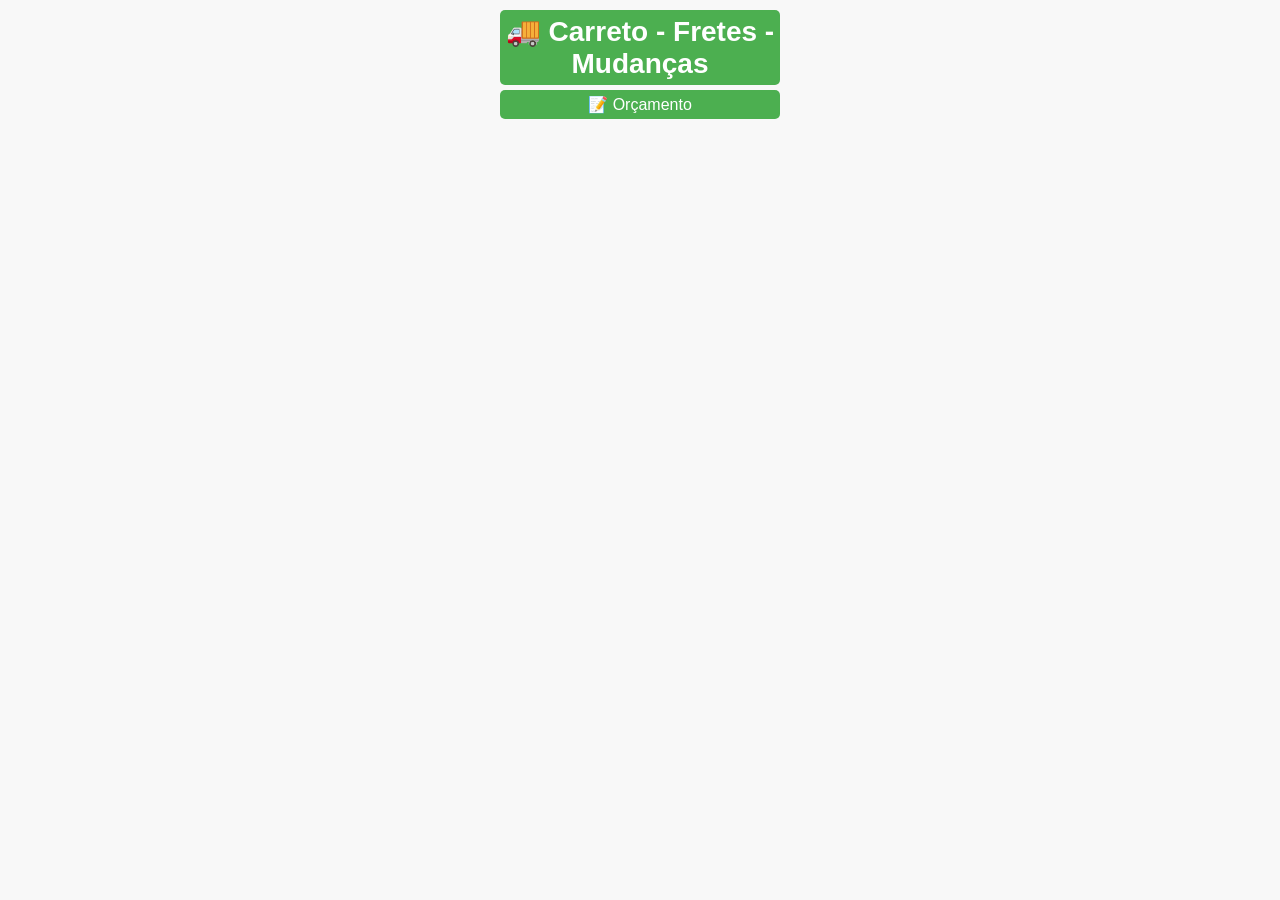
==== index.html @ 7afadaf5 "primeiro commit francoDaRocha" ====
<!DOCTYPE html>
<html lang="pt-br">
<head>
  <meta charset="UTF-8" />
  <meta name="viewport" content="width=device-width, initial-scale=1.0"/>
  <title>Carreto em Franco Da Rocha</title>
  <link rel="stylesheet" href="style.css" />
</head>
<body>

  <header>
    <h1>🚚 Carreto - Fretes - Mudanças</h1>
  </header>
  <main>
    <button id="btnOrcamento">📝 Orçamento</button>

    <section id="comodosContainer" class="hidden">
      <div class="comodoToggle" data-comodo="cozinha">🍽️ Cozinha</div>
      <form id="cozinha" class="comodo hidden">
        <label><input type="checkbox" name="Cozinha" value="🧊 Geladeira" /> 🧊 Geladeira</label>
        <label><input type="checkbox" name="Cozinha" value="🍳 Fogão" /> 🍳 Fogão</label>
        <label><input type="checkbox" name="Cozinha" value="🧼 Máquina de Lavar Roupa" /> 🧼 Máquina de Lavar Roupa</label>
        <label><input type="checkbox" name="Cozinha" value="🍔 Micro-ondas" /> 🍔 Micro-ondas</label>
        <label><input type="checkbox" name="Cozinha" value="🍽️ Lava-louças" /> 🍽️ Lava-louças</label>
        <label><input type="checkbox" name="Cozinha" value="🔥 Forno" /> 🔥 Forno</label>
      </form>

      <div class="comodoToggle" data-comodo="quarto">🛏️ Quarto</div>
      <form id="quarto" class="comodo hidden">
        <label><input type="checkbox" name="Quarto" value="🛏️ Colchão" /> 🛏️ Colchão</label>
        <label><input type="checkbox" name="Quarto" value="🛏️ Box" /> 🛏️ Box</label>
        <label><input type="checkbox" name="Quarto" value="👚 Guarda-roupa" /> 👚 Guarda-roupa</label>
      </form>

      <div class="comodoToggle" data-comodo="sala">🛋️ Sala</div>
      <form id="sala" class="comodo hidden">
        <label><input type="checkbox" name="Sala" value="🛋️ Sofá" /> 🛋️ Sofá</label>
        <label><input type="checkbox" name="Sala" value="📺 Rack" /> 📺 Rack</label>
        <label><input type="checkbox" name="Sala" value="🖼️ Estante" /> 🖼️ Estante</label>
      </form>
    </section>

    <section id="dadosFinais" class="hidden">
      <label for="nome">Nome:
        <input type="text" id="nome" placeholder="Nome completo" />
      </label> 
      <label>📍 Endereço de carregar:
        <input type="text" id="carregar" placeholder="Rua de origem" />
      </label>
      <label>📍 Endereço de descarregar:
        <input type="text" id="descarregar" placeholder="Rua de destino" />
      </label>
      <label>📅 Data do carreto:
        <input type="date" id="data" />
      </label>
      <button id="btnEnviarZap">📤 Enviar Orçamento no Zap</button>
    </section>
  </main>

  <script src="script.js"></script>
</body>
</html>
---- style.css ----
* {
  box-sizing: border-box;
  margin: 0;
  padding: 0;
}

body {
  font-family: Arial, sans-serif;
  background: #f8f8f8;
  color: #333;
  max-width: 300px;
  margin: 0 auto;
  padding: 10px;
}

header {
  background-color: #4CAF50;
  color: white;
  padding: 5px;
  text-align: center;
  font-size: 14px;
    border-radius: 5px;
    border: none;
}

button {
  width: 100%;
  margin: 5px 0;
  padding: 5px;
  background: #4CAF50;
  border: none;
  border-radius: 5px;
  color: white;
  font-size: 16px;
  cursor: pointer;
}

button:hover {
  background: #388e3c;
}

.comodoToggle {
  background-color: #eee;
  padding: 5px;
  font-weight: bold;
  margin-top: 5px;
  cursor: pointer;
  border-radius: 5px;
}

.comodo {
  margin-top: 5px;
  padding: 5px;
  background: #fff;
  border: 1px solid #ccc;
  border-radius: 5px;
}

.hidden {
  display: none;
}

form label {
  display: block;
  margin: 5px 0;
}

input[type="text"], input[type="date"] {
  width: 100%;
  padding: 5px;
  margin-top: 4px;
  border: 1px solid #ccc;
  border-radius: 4px;
}
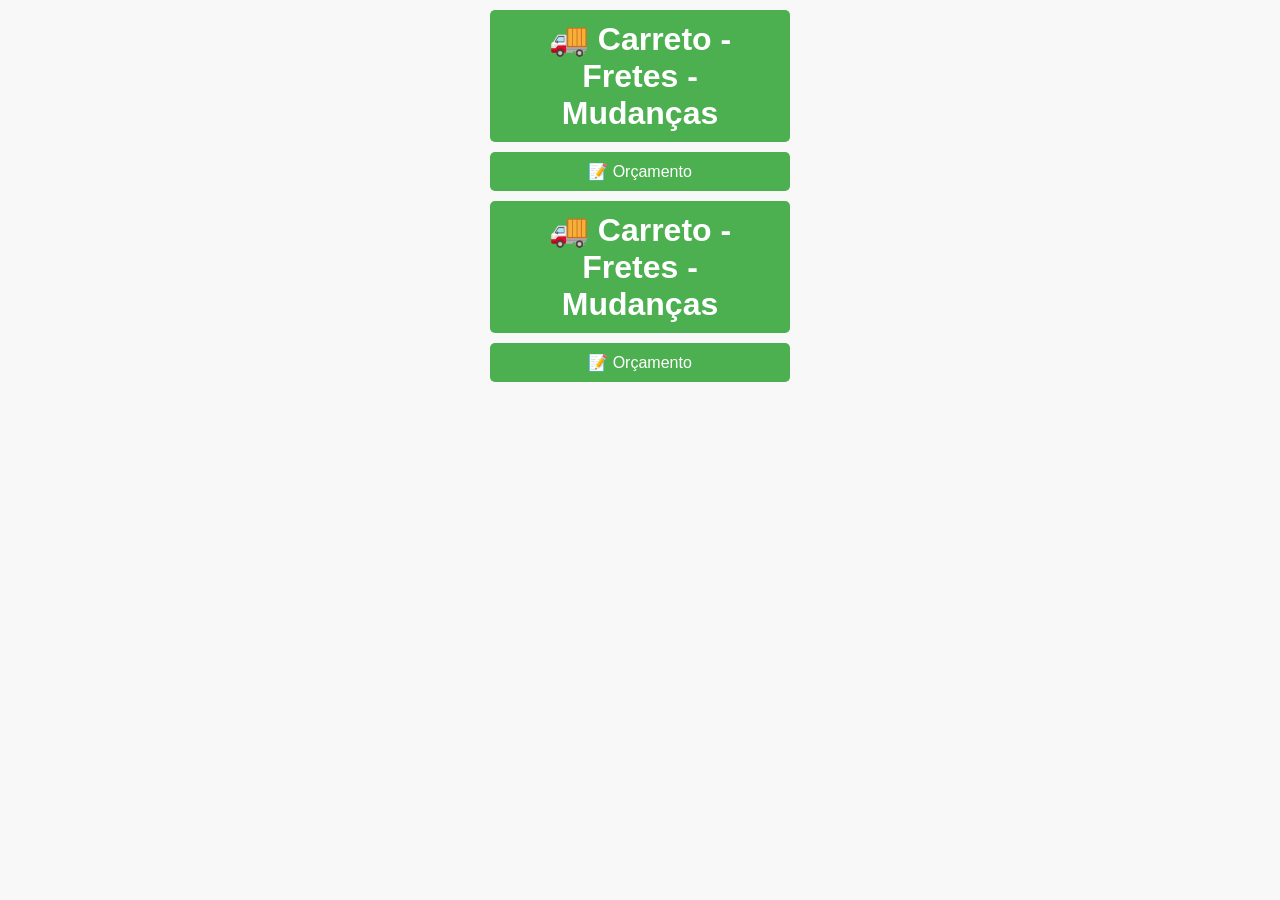
==== commit a6c036bc: "Resolvendo conflitos de merge" ====
--- a/index.html
+++ b/index.html
@@ -60,3 +60,66 @@
   <script src="script.js"></script>
 </body>
 </html>
+
+<!DOCTYPE html>
+<html lang="pt-br">
+<head>
+  <meta charset="UTF-8" />
+  <meta name="viewport" content="width=device-width, initial-scale=1.0"/>
+  <title>Carreto em Franco Da Rocha</title>
+  <link rel="stylesheet" href="style.css" />
+</head>
+<body>
+
+  <header>
+    <h1>🚚 Carreto - Fretes - Mudanças</h1>
+  </header>
+  <main>
+    <button id="btnOrcamento">📝 Orçamento</button>
+
+    <section id="comodosContainer" class="hidden">
+      <div class="comodoToggle" data-comodo="cozinha">🍽️ Cozinha</div>
+      <form id="cozinha" class="comodo hidden">
+        <label><input type="checkbox" name="Cozinha" value="🧊 Geladeira" /> 🧊 Geladeira</label>
+        <label><input type="checkbox" name="Cozinha" value="🍳 Fogão" /> 🍳 Fogão</label>
+        <label><input type="checkbox" name="Cozinha" value="🧼 Máquina de Lavar Roupa" /> 🧼 Máquina de Lavar Roupa</label>
+        <label><input type="checkbox" name="Cozinha" value="🍔 Micro-ondas" /> 🍔 Micro-ondas</label>
+        <label><input type="checkbox" name="Cozinha" value="🍽️ Lava-louças" /> 🍽️ Lava-louças</label>
+        <label><input type="checkbox" name="Cozinha" value="🔥 Forno" /> 🔥 Forno</label>
+      </form>
+
+      <div class="comodoToggle" data-comodo="quarto">🛏️ Quarto</div>
+      <form id="quarto" class="comodo hidden">
+        <label><input type="checkbox" name="Quarto" value="🛏️ Colchão" /> 🛏️ Colchão</label>
+        <label><input type="checkbox" name="Quarto" value="🛏️ Box" /> 🛏️ Box</label>
+        <label><input type="checkbox" name="Quarto" value="👚 Guarda-roupa" /> 👚 Guarda-roupa</label>
+      </form>
+
+      <div class="comodoToggle" data-comodo="sala">🛋️ Sala</div>
+      <form id="sala" class="comodo hidden">
+        <label><input type="checkbox" name="Sala" value="🛋️ Sofá" /> 🛋️ Sofá</label>
+        <label><input type="checkbox" name="Sala" value="📺 Rack" /> 📺 Rack</label>
+        <label><input type="checkbox" name="Sala" value="🖼️ Estante" /> 🖼️ Estante</label>
+      </form>
+    </section>
+
+    <section id="dadosFinais" class="hidden">
+      <label for="nome">Nome:
+        <input type="text" id="nome" placeholder="Nome completo" />
+      </label> 
+      <label>📍 Endereço de carregar:
+        <input type="text" id="carregar" placeholder="Rua de origem" />
+      </label>
+      <label>📍 Endereço de descarregar:
+        <input type="text" id="descarregar" placeholder="Rua de destino" />
+      </label>
+      <label>📅 Data do carreto:
+        <input type="date" id="data" />
+      </label>
+      <button id="btnEnviarZap">📤 Enviar Orçamento no Zap</button>
+    </section>
+  </main>
+
+  <script src="script.js"></script>
+</body>
+</html>
--- a/style.css
+++ b/style.css
@@ -8,7 +8,7 @@
   font-family: Arial, sans-serif;
   background: #f8f8f8;
   color: #333;
-  max-width: 300px;
+  max-width: 320px;
   margin: 0 auto;
   padding: 10px;
 }
@@ -16,17 +16,16 @@
 header {
   background-color: #4CAF50;
   color: white;
-  padding: 5px;
+  padding: 10px;
   text-align: center;
-  font-size: 14px;
-    border-radius: 5px;
-    border: none;
+  font-size: 16px;
+  border-radius: 5px;
 }
 
 button {
   width: 100%;
-  margin: 5px 0;
-  padding: 5px;
+  margin: 10px 0;
+  padding: 10px;
   background: #4CAF50;
   border: none;
   border-radius: 5px;
@@ -41,7 +40,7 @@
 
 .comodoToggle {
   background-color: #eee;
-  padding: 5px;
+  padding: 10px;
   font-weight: bold;
   margin-top: 5px;
   cursor: pointer;
@@ -67,7 +66,7 @@
 
 input[type="text"], input[type="date"] {
   width: 100%;
-  padding: 5px;
+  padding: 8px;
   margin-top: 4px;
   border: 1px solid #ccc;
   border-radius: 4px;
--- a/style.css
+++ b/style.css
@@ -8,7 +8,7 @@
   font-family: Arial, sans-serif;
   background: #f8f8f8;
   color: #333;
-  max-width: 300px;
+  max-width: 320px;
   margin: 0 auto;
   padding: 10px;
 }
@@ -16,17 +16,16 @@
 header {
   background-color: #4CAF50;
   color: white;
-  padding: 5px;
+  padding: 10px;
   text-align: center;
-  font-size: 14px;
-    border-radius: 5px;
-    border: none;
+  font-size: 16px;
+  border-radius: 5px;
 }
 
 button {
   width: 100%;
-  margin: 5px 0;
-  padding: 5px;
+  margin: 10px 0;
+  padding: 10px;
   background: #4CAF50;
   border: none;
   border-radius: 5px;
@@ -41,7 +40,7 @@
 
 .comodoToggle {
   background-color: #eee;
-  padding: 5px;
+  padding: 10px;
   font-weight: bold;
   margin-top: 5px;
   cursor: pointer;
@@ -67,7 +66,7 @@
 
 input[type="text"], input[type="date"] {
   width: 100%;
-  padding: 5px;
+  padding: 8px;
   margin-top: 4px;
   border: 1px solid #ccc;
   border-radius: 4px;
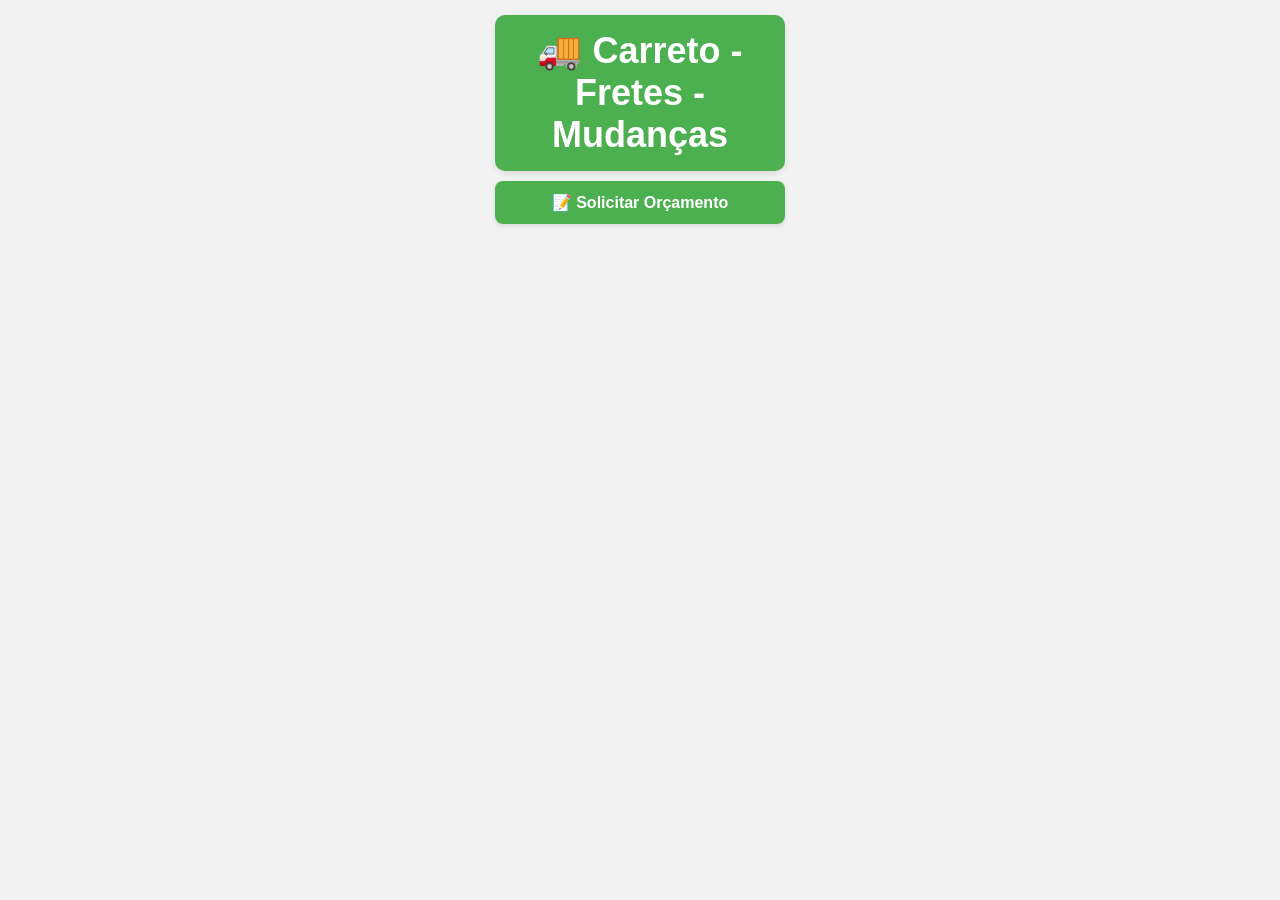
==== commit df32b754: "modificado: index, script, style" ====
--- a/index.html
+++ b/index.html
@@ -4,6 +4,7 @@
   <meta charset="UTF-8" />
   <meta name="viewport" content="width=device-width, initial-scale=1.0"/>
   <title>Carreto em Franco Da Rocha</title>
+  <meta name="description" content="Peça seu orçamento de frete, carreto ou mudança em Franco da Rocha, Caieiras, Francisco Morato e região.">
   <link rel="stylesheet" href="style.css" />
 </head>
 <body>
@@ -11,48 +12,50 @@
   <header>
     <h1>🚚 Carreto - Fretes - Mudanças</h1>
   </header>
+
   <main>
-    <button id="btnOrcamento">📝 Orçamento</button>
+    <button id="btnOrcamento">📝 Solicitar Orçamento</button>
 
     <section id="comodosContainer" class="hidden">
       <div class="comodoToggle" data-comodo="cozinha">🍽️ Cozinha</div>
       <form id="cozinha" class="comodo hidden">
-        <label><input type="checkbox" name="Cozinha" value="🧊 Geladeira" /> 🧊 Geladeira</label>
-        <label><input type="checkbox" name="Cozinha" value="🍳 Fogão" /> 🍳 Fogão</label>
-        <label><input type="checkbox" name="Cozinha" value="🧼 Máquina de Lavar Roupa" /> 🧼 Máquina de Lavar Roupa</label>
-        <label><input type="checkbox" name="Cozinha" value="🍔 Micro-ondas" /> 🍔 Micro-ondas</label>
-        <label><input type="checkbox" name="Cozinha" value="🍽️ Lava-louças" /> 🍽️ Lava-louças</label>
-        <label><input type="checkbox" name="Cozinha" value="🔥 Forno" /> 🔥 Forno</label>
+        <label><input type="checkbox" id="geladeira" name="Cozinha" value="✅🧊 Geladeira" /> ✅🧊 Geladeira</label>
+        <label><input type="checkbox" id="fogao" name="Cozinha" value="✅🍳 Fogão" /> ✅🍳 Fogão</label>
+        <label><input type="checkbox" id="maquina" name="Cozinha" value="✅🧼 Máquina de Lavar Roupa" /> ✅🧼 Máquina de Lavar Roupa</label>
+        <label><input type="checkbox" id="microondas" name="Cozinha" value="✅🍔 Micro-ondas" /> ✅🍔 Micro-ondas</label>
+        <label><input type="checkbox" id="lavaLoucas" name="Cozinha" value="✅🍽️ Lava-louças" /> ✅🍽️ Lava-louças</label>
+        <label><input type="checkbox" id="forno" name="Cozinha" value="✅🔥 Forno" /> ✅🔥 Forno</label>
       </form>
 
       <div class="comodoToggle" data-comodo="quarto">🛏️ Quarto</div>
       <form id="quarto" class="comodo hidden">
-        <label><input type="checkbox" name="Quarto" value="🛏️ Colchão" /> 🛏️ Colchão</label>
-        <label><input type="checkbox" name="Quarto" value="🛏️ Box" /> 🛏️ Box</label>
-        <label><input type="checkbox" name="Quarto" value="👚 Guarda-roupa" /> 👚 Guarda-roupa</label>
+        <label><input type="checkbox" id="colchao" name="Quarto" value="✅🛏️ Colchão" /> ✅🛏️ Colchão</label>
+        <label><input type="checkbox" id="box" name="Quarto" value="✅🛏️ Box" /> ✅🛏️ Box</label>
+        <label><input type="checkbox" id="guardaRoupa" name="Quarto" value="✅👚 Guarda-roupa" /> ✅👚 Guarda-roupa</label>
       </form>
 
       <div class="comodoToggle" data-comodo="sala">🛋️ Sala</div>
       <form id="sala" class="comodo hidden">
-        <label><input type="checkbox" name="Sala" value="🛋️ Sofá" /> 🛋️ Sofá</label>
-        <label><input type="checkbox" name="Sala" value="📺 Rack" /> 📺 Rack</label>
-        <label><input type="checkbox" name="Sala" value="🖼️ Estante" /> 🖼️ Estante</label>
+        <label><input type="checkbox" id="sofa" name="Sala" value="✅🛋️ Sofá" /> ✅🛋️ Sofá</label>
+        <label><input type="checkbox" id="rack" name="Sala" value="✅📺 Rack" /> ✅📺 Rack</label>
+        <label><input type="checkbox" id="estante" name="Sala" value="✅🖼️ Estante" /> ✅🖼️ Estante</label>
       </form>
     </section>
 
     <section id="dadosFinais" class="hidden">
-      <label for="nome">Nome:
-        <input type="text" id="nome" placeholder="Nome completo" />
+      <label for="nome">🙋 Nome:
+        <input type="text" id="nome" placeholder="Seu nome completo" />
       </label> 
-      <label>📍 Endereço de carregar:
-        <input type="text" id="carregar" placeholder="Rua de origem" />
+      <label for="carregar">📍 Endereço de carregar:
+        <input type="text" id="carregar" placeholder="Rua e número de origem" />
       </label>
-      <label>📍 Endereço de descarregar:
-        <input type="text" id="descarregar" placeholder="Rua de destino" />
+      <label for="descarregar">📍 Endereço de descarregar:
+        <input type="text" id="descarregar" placeholder="Rua e número de destino" />
       </label>
-      <label>📅 Data do carreto:
+      <label for="data">📅 Data do carreto:
         <input type="date" id="data" />
       </label>
+
       <button id="btnEnviarZap">📤 Enviar Orçamento no Zap</button>
     </section>
   </main>
@@ -60,66 +63,3 @@
   <script src="script.js"></script>
 </body>
 </html>
-
-<!DOCTYPE html>
-<html lang="pt-br">
-<head>
-  <meta charset="UTF-8" />
-  <meta name="viewport" content="width=device-width, initial-scale=1.0"/>
-  <title>Carreto em Franco Da Rocha</title>
-  <link rel="stylesheet" href="style.css" />
-</head>
-<body>
-
-  <header>
-    <h1>🚚 Carreto - Fretes - Mudanças</h1>
-  </header>
-  <main>
-    <button id="btnOrcamento">📝 Orçamento</button>
-
-    <section id="comodosContainer" class="hidden">
-      <div class="comodoToggle" data-comodo="cozinha">🍽️ Cozinha</div>
-      <form id="cozinha" class="comodo hidden">
-        <label><input type="checkbox" name="Cozinha" value="🧊 Geladeira" /> 🧊 Geladeira</label>
-        <label><input type="checkbox" name="Cozinha" value="🍳 Fogão" /> 🍳 Fogão</label>
-        <label><input type="checkbox" name="Cozinha" value="🧼 Máquina de Lavar Roupa" /> 🧼 Máquina de Lavar Roupa</label>
-        <label><input type="checkbox" name="Cozinha" value="🍔 Micro-ondas" /> 🍔 Micro-ondas</label>
-        <label><input type="checkbox" name="Cozinha" value="🍽️ Lava-louças" /> 🍽️ Lava-louças</label>
-        <label><input type="checkbox" name="Cozinha" value="🔥 Forno" /> 🔥 Forno</label>
-      </form>
-
-      <div class="comodoToggle" data-comodo="quarto">🛏️ Quarto</div>
-      <form id="quarto" class="comodo hidden">
-        <label><input type="checkbox" name="Quarto" value="🛏️ Colchão" /> 🛏️ Colchão</label>
-        <label><input type="checkbox" name="Quarto" value="🛏️ Box" /> 🛏️ Box</label>
-        <label><input type="checkbox" name="Quarto" value="👚 Guarda-roupa" /> 👚 Guarda-roupa</label>
-      </form>
-
-      <div class="comodoToggle" data-comodo="sala">🛋️ Sala</div>
-      <form id="sala" class="comodo hidden">
-        <label><input type="checkbox" name="Sala" value="🛋️ Sofá" /> 🛋️ Sofá</label>
-        <label><input type="checkbox" name="Sala" value="📺 Rack" /> 📺 Rack</label>
-        <label><input type="checkbox" name="Sala" value="🖼️ Estante" /> 🖼️ Estante</label>
-      </form>
-    </section>
-
-    <section id="dadosFinais" class="hidden">
-      <label for="nome">Nome:
-        <input type="text" id="nome" placeholder="Nome completo" />
-      </label> 
-      <label>📍 Endereço de carregar:
-        <input type="text" id="carregar" placeholder="Rua de origem" />
-      </label>
-      <label>📍 Endereço de descarregar:
-        <input type="text" id="descarregar" placeholder="Rua de destino" />
-      </label>
-      <label>📅 Data do carreto:
-        <input type="date" id="data" />
-      </label>
-      <button id="btnEnviarZap">📤 Enviar Orçamento no Zap</button>
-    </section>
-  </main>
-
-  <script src="script.js"></script>
-</body>
-</html>
--- a/style.css
+++ b/style.css
@@ -5,33 +5,38 @@
 }
 
 body {
-  font-family: Arial, sans-serif;
-  background: #f8f8f8;
+  font-family: 'Segoe UI', Tahoma, Geneva, Verdana, sans-serif;
+  background: #f2f2f2;
   color: #333;
   max-width: 320px;
   margin: 0 auto;
-  padding: 10px;
+  padding: 15px;
 }
 
 header {
   background-color: #4CAF50;
   color: white;
-  padding: 10px;
+  padding: 15px;
   text-align: center;
-  font-size: 16px;
-  border-radius: 5px;
+  font-size: 18px;
+  font-weight: bold;
+  border-radius: 10px;
+  box-shadow: 0 2px 6px rgba(0,0,0,0.1);
 }
 
 button {
   width: 100%;
   margin: 10px 0;
-  padding: 10px;
+  padding: 12px;
   background: #4CAF50;
   border: none;
-  border-radius: 5px;
+  border-radius: 8px;
   color: white;
   font-size: 16px;
+  font-weight: bold;
   cursor: pointer;
+  box-shadow: 0 2px 4px rgba(0,0,0,0.1);
+  transition: background 0.3s;
 }
 
 button:hover {
@@ -39,20 +44,28 @@
 }
 
 .comodoToggle {
-  background-color: #eee;
+  background-color: #e0e0e0;
   padding: 10px;
   font-weight: bold;
-  margin-top: 5px;
+  margin-top: 10px;
   cursor: pointer;
-  border-radius: 5px;
+  border-radius: 8px;
+  border: 1px solid #ccc;
+  box-shadow: inset 0 1px 2px rgba(0,0,0,0.05);
+  transition: background 0.3s;
+}
+
+.comodoToggle:hover {
+  background-color: #d5d5d5;
 }
 
 .comodo {
   margin-top: 5px;
-  padding: 5px;
+  padding: 10px;
   background: #fff;
   border: 1px solid #ccc;
-  border-radius: 5px;
+  border-radius: 8px;
+  box-shadow: 0 1px 3px rgba(0,0,0,0.05);
 }
 
 .hidden {
@@ -61,13 +74,29 @@
 
 form label {
   display: block;
-  margin: 5px 0;
+  margin: 8px 0 5px;
+  font-size: 14px;
 }
 
-input[type="text"], input[type="date"] {
+input[type="text"],
+input[type="date"] {
   width: 100%;
-  padding: 8px;
+  padding: 10px;
   margin-top: 4px;
   border: 1px solid #ccc;
-  border-radius: 4px;
+  border-radius: 6px;
+  font-size: 14px;
+  background-color: #fafafa;
 }
+
+input[type="checkbox"] {
+  margin-right: 8px;
+  transform: scale(1.3);
+}
+
+.checkbox-item {
+  margin: 6px 0;
+  font-size: 14px;
+  display: flex;
+  align-items: center;
+}
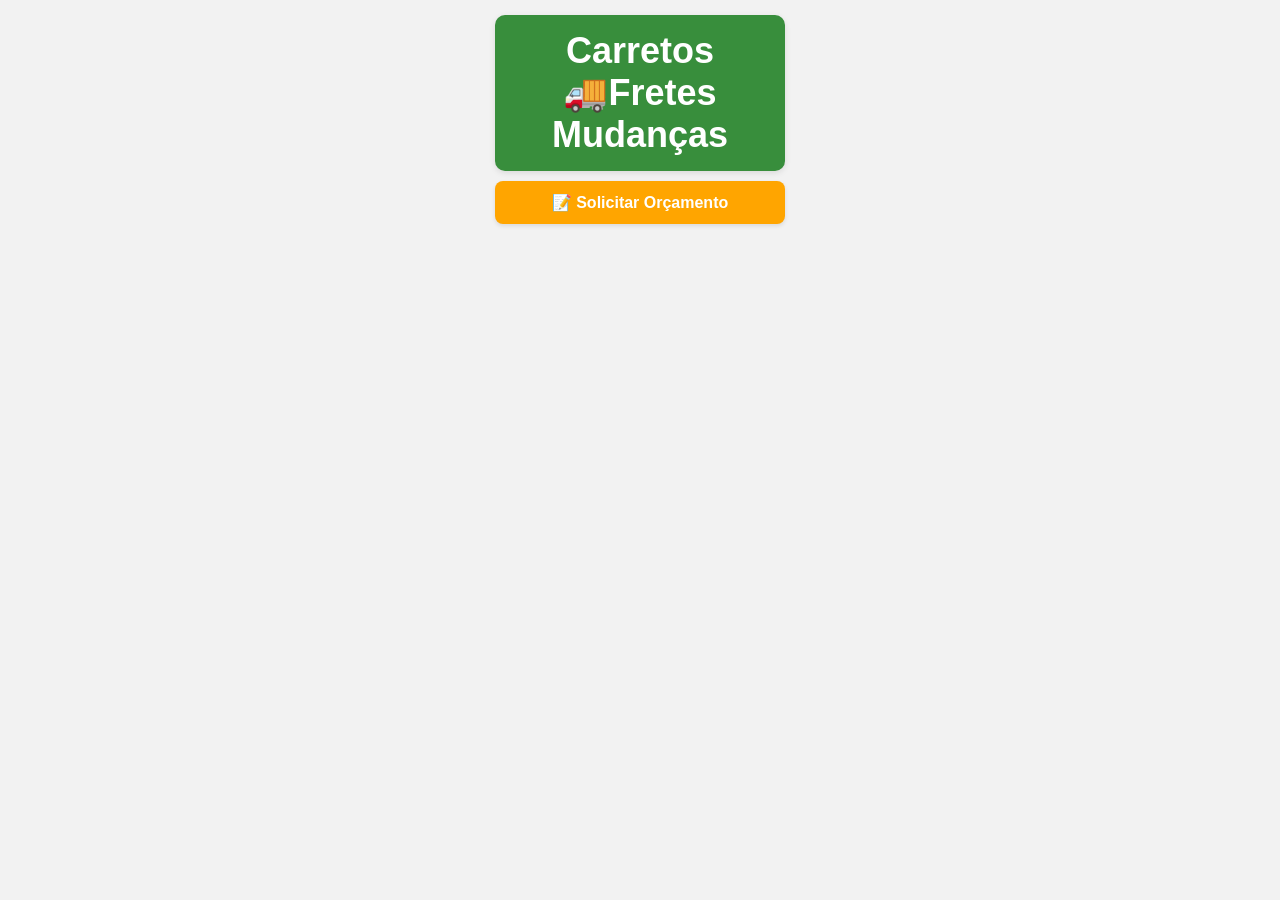
==== commit cb3abf7d: "alterado h1" ====
--- a/index.html
+++ b/index.html
@@ -10,7 +10,7 @@
 <body>
 
   <header>
-    <h1>🚚 Carreto - Fretes - Mudanças</h1>
+    <h1>Carretos<br>🚚Fretes<br>Mudanças</h1>
   </header>
 
   <main>
@@ -19,26 +19,26 @@
     <section id="comodosContainer" class="hidden">
       <div class="comodoToggle" data-comodo="cozinha">🍽️ Cozinha</div>
       <form id="cozinha" class="comodo hidden">
-        <label><input type="checkbox" id="geladeira" name="Cozinha" value="✅🧊 Geladeira" /> ✅🧊 Geladeira</label>
-        <label><input type="checkbox" id="fogao" name="Cozinha" value="✅🍳 Fogão" /> ✅🍳 Fogão</label>
-        <label><input type="checkbox" id="maquina" name="Cozinha" value="✅🧼 Máquina de Lavar Roupa" /> ✅🧼 Máquina de Lavar Roupa</label>
-        <label><input type="checkbox" id="microondas" name="Cozinha" value="✅🍔 Micro-ondas" /> ✅🍔 Micro-ondas</label>
-        <label><input type="checkbox" id="lavaLoucas" name="Cozinha" value="✅🍽️ Lava-louças" /> ✅🍽️ Lava-louças</label>
-        <label><input type="checkbox" id="forno" name="Cozinha" value="✅🔥 Forno" /> ✅🔥 Forno</label>
+        <label><input type="checkbox" id="geladeira"  name="Cozinha" value="✅🧊 Geladeira" />              ✅🧊 Geladeira</label>
+        <label><input type="checkbox" id="fogao"      name="Cozinha" value="✅🍳 Fogão" />                  ✅🍳 Fogão</label>
+        <label><input type="checkbox" id="maquina"    name="Cozinha" value="✅🧼 Máquina de Lavar Roupa" /> ✅🧼 Máquina de Lavar Roupa</label>
+        <label><input type="checkbox" id="microondas" name="Cozinha" value="✅🍔 Micro-ondas" />            ✅🍔 Micro-ondas</label>
+        <label><input type="checkbox" id="lavaLoucas" name="Cozinha" value="✅🍽️ Lava-louças" />            ✅🍽️ Lava-louças</label>
+        <label><input type="checkbox" id="forno"      name="Cozinha" value="✅🔥 Forno" />                  ✅🔥 Forno</label>
       </form>
 
       <div class="comodoToggle" data-comodo="quarto">🛏️ Quarto</div>
       <form id="quarto" class="comodo hidden">
-        <label><input type="checkbox" id="colchao" name="Quarto" value="✅🛏️ Colchão" /> ✅🛏️ Colchão</label>
-        <label><input type="checkbox" id="box" name="Quarto" value="✅🛏️ Box" /> ✅🛏️ Box</label>
-        <label><input type="checkbox" id="guardaRoupa" name="Quarto" value="✅👚 Guarda-roupa" /> ✅👚 Guarda-roupa</label>
+        <label><input type="checkbox" id="colchao"      name="Quarto" value="✅🛏️ Colchão" />       ✅🛏️ Colchão</label>
+        <label><input type="checkbox" id="box"          name="Quarto" value="✅🛏️ Box" />           ✅🛏️ Box</label>
+        <label><input type="checkbox" id="guardaRoupa"  name="Quarto" value="✅👚 Guarda-roupa" />  ✅👚 Guarda-roupa</label>
       </form>
 
       <div class="comodoToggle" data-comodo="sala">🛋️ Sala</div>
       <form id="sala" class="comodo hidden">
-        <label><input type="checkbox" id="sofa" name="Sala" value="✅🛋️ Sofá" /> ✅🛋️ Sofá</label>
-        <label><input type="checkbox" id="rack" name="Sala" value="✅📺 Rack" /> ✅📺 Rack</label>
-        <label><input type="checkbox" id="estante" name="Sala" value="✅🖼️ Estante" /> ✅🖼️ Estante</label>
+        <label><input type="checkbox" id="sofa"     name="Sala" value="✅🛋️ Sofá" />    ✅🛋️ Sofá</label>
+        <label><input type="checkbox" id="rack"     name="Sala" value="✅📺 Rack" />    ✅📺 Rack</label>
+        <label><input type="checkbox" id="estante"  name="Sala" value="✅🖼️ Estante" /> ✅🖼️ Estante</label>
       </form>
     </section>
 
--- a/style.css
+++ b/style.css
@@ -14,7 +14,7 @@
 }
 
 header {
-  background-color: #4CAF50;
+  background-color: #388e3c;
   color: white;
   padding: 15px;
   text-align: center;
@@ -28,7 +28,7 @@
   width: 100%;
   margin: 10px 0;
   padding: 12px;
-  background: #4CAF50;
+  background: orange;
   border: none;
   border-radius: 8px;
   color: white;
@@ -56,7 +56,7 @@
 }
 
 .comodoToggle:hover {
-  background-color: #d5d5d5;
+  background-color: #388e3c;
 }
 
 .comodo {
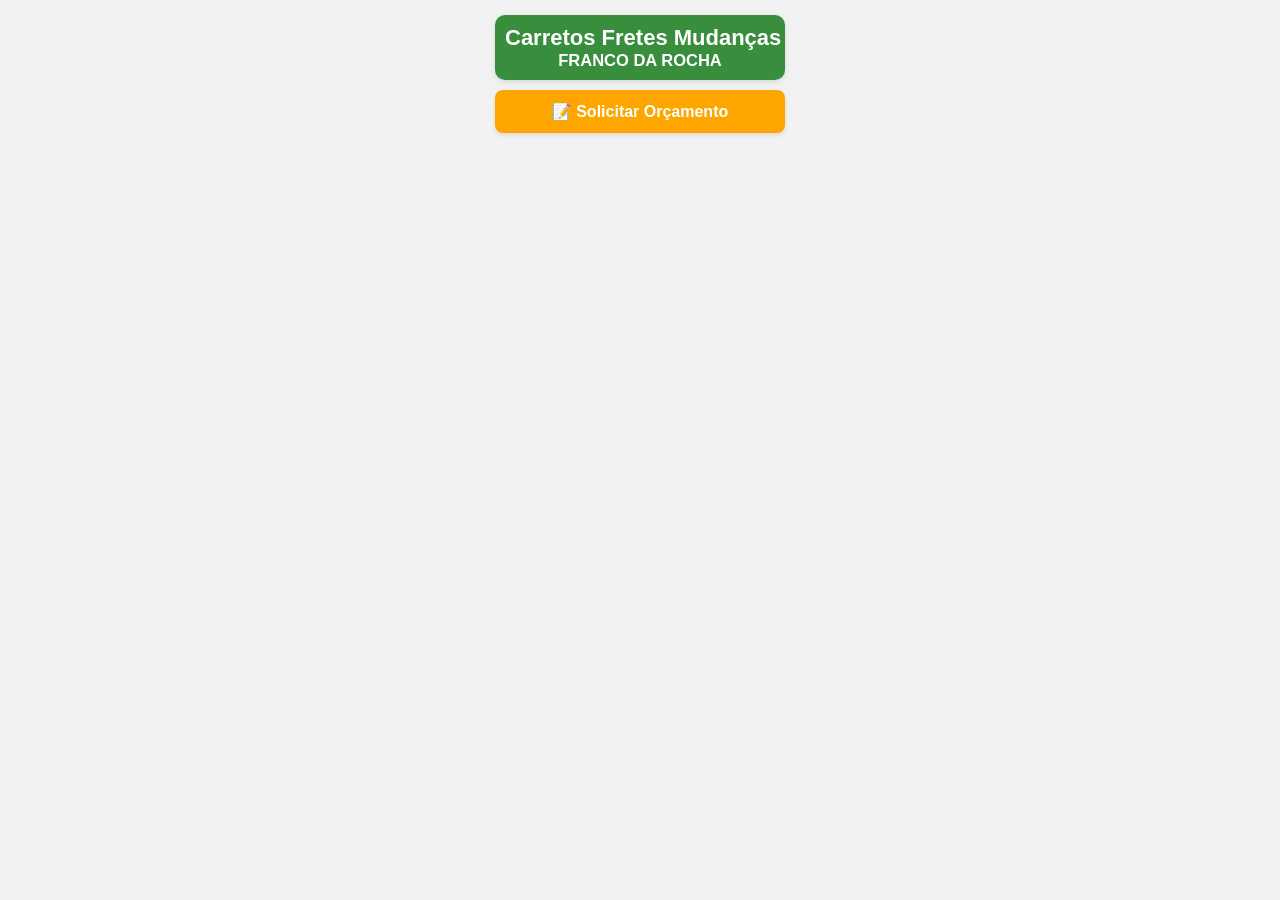
==== commit ed688b9e: "alterado a tag header seletores h1 h2" ====
--- a/index.html
+++ b/index.html
@@ -10,9 +10,9 @@
 <body>
 
   <header>
-    <h1>Carretos<br>🚚Fretes<br>Mudanças</h1>
+    <h1>Carretos Fretes Mudanças</h1>
+    <h2>FRANCO DA ROCHA</h2>
   </header>
-
   <main>
     <button id="btnOrcamento">📝 Solicitar Orçamento</button>
 
@@ -36,9 +36,9 @@
 
       <div class="comodoToggle" data-comodo="sala">🛋️ Sala</div>
       <form id="sala" class="comodo hidden">
-        <label><input type="checkbox" id="sofa"     name="Sala" value="✅🛋️ Sofá" />    ✅🛋️ Sofá</label>
-        <label><input type="checkbox" id="rack"     name="Sala" value="✅📺 Rack" />    ✅📺 Rack</label>
-        <label><input type="checkbox" id="estante"  name="Sala" value="✅🖼️ Estante" /> ✅🖼️ Estante</label>
+        <label><input type="checkbox" id="sofa"     name="Sala" value="✅🛋️ Sofá"/>    ✅🛋️ Sofá</label>
+        <label><input type="checkbox" id="rack"     name="Sala" value="✅📺 Rack"/>    ✅📺 Rack</label>
+        <label><input type="checkbox" id="estante"  name="Sala" value="✅🖼️ Estante"/> ✅🖼️ Estante</label>
       </form>
     </section>
 
--- a/style.css
+++ b/style.css
@@ -16,14 +16,19 @@
 header {
   background-color: #388e3c;
   color: white;
-  padding: 15px;
+  padding: 10px 10px 10px;
   text-align: center;
-  font-size: 18px;
+  font-size: 11px;
   font-weight: bold;
   border-radius: 10px;
   box-shadow: 0 2px 6px rgba(0,0,0,0.1);
+  position: sticky;
+  top: 0;
+  z-index: 10;
+  white-space: nowrap;
+  overflow: hidden;
+  text-overflow: ellipsis;
 }
-
 button {
   width: 100%;
   margin: 10px 0;
